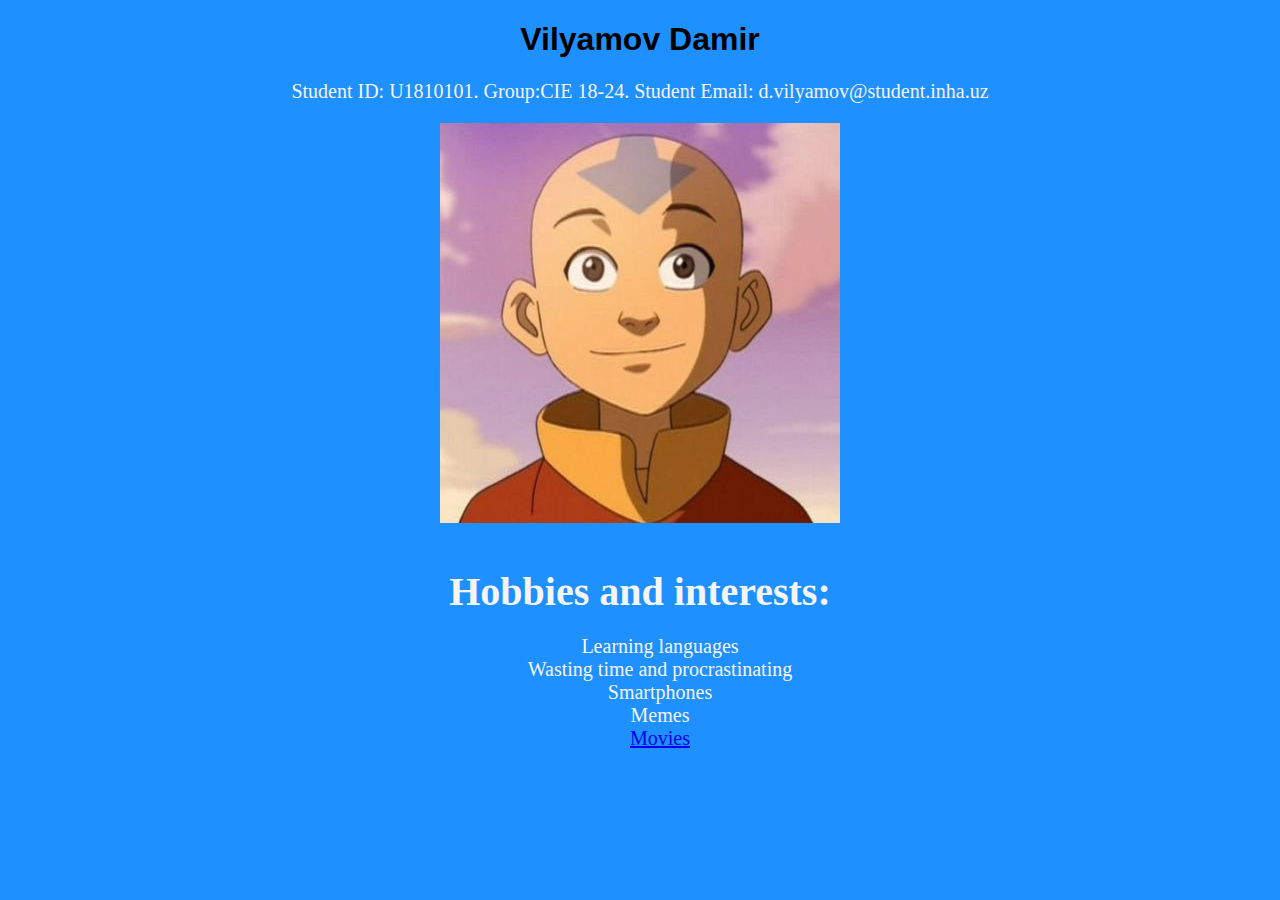
==== index.html @ fb40de5d "Add files via upload" ====
<!DOCTYPE html>

<html>
        <head>
            <title>Damir Vilyamov</title>
            <link rel="stylesheet" href="styles.css">
        </head>
<h1>Vilyamov Damir</h1>
<p>Student ID: U1810101. Group:CIE 18-24. Student Email: d.vilyamov@student.inha.uz</p>

<p><img src="content\avatar.jpeg"></p>

<h3>Hobbies and interests:</h3>

<ul>
    <li>Learning languages</li>
    <li>Wasting time and procrastinating</li>
    <li>Smartphones</li>
    <li>Memes</li>
    <a href="movies.html"><li>Movies</li></a>
</ul>

</html>
---- styles.css ----
body {
    
    background-color: dodgerblue;
    text-align: center;
    font-family: Comic Sans MS, Comic Sans, cursive;
    color: whitesmoke;
}

h1 {
    color: black;
    text-align: center;
    font-family: 'Segoe UI', Tahoma, Geneva, Verdana, sans-serif
}
h3{
    text-align: center;
    font-size: 30pt;
    margin-bottom: 20px;
}
h4{
    margin-bottom:15px;
    margin-top:15px;
}

p {
    font-family: Georgia, 'Times New Roman', Times, serif;
    font-size: 15pt;
    text-align: center;
    margin-left: 15%;
    margin-right: 15%;
    
}


dl, dd{
    font-size: 20px;
    text-align: center;

}

li{
    font-size: 20px;
    list-style: none;

}
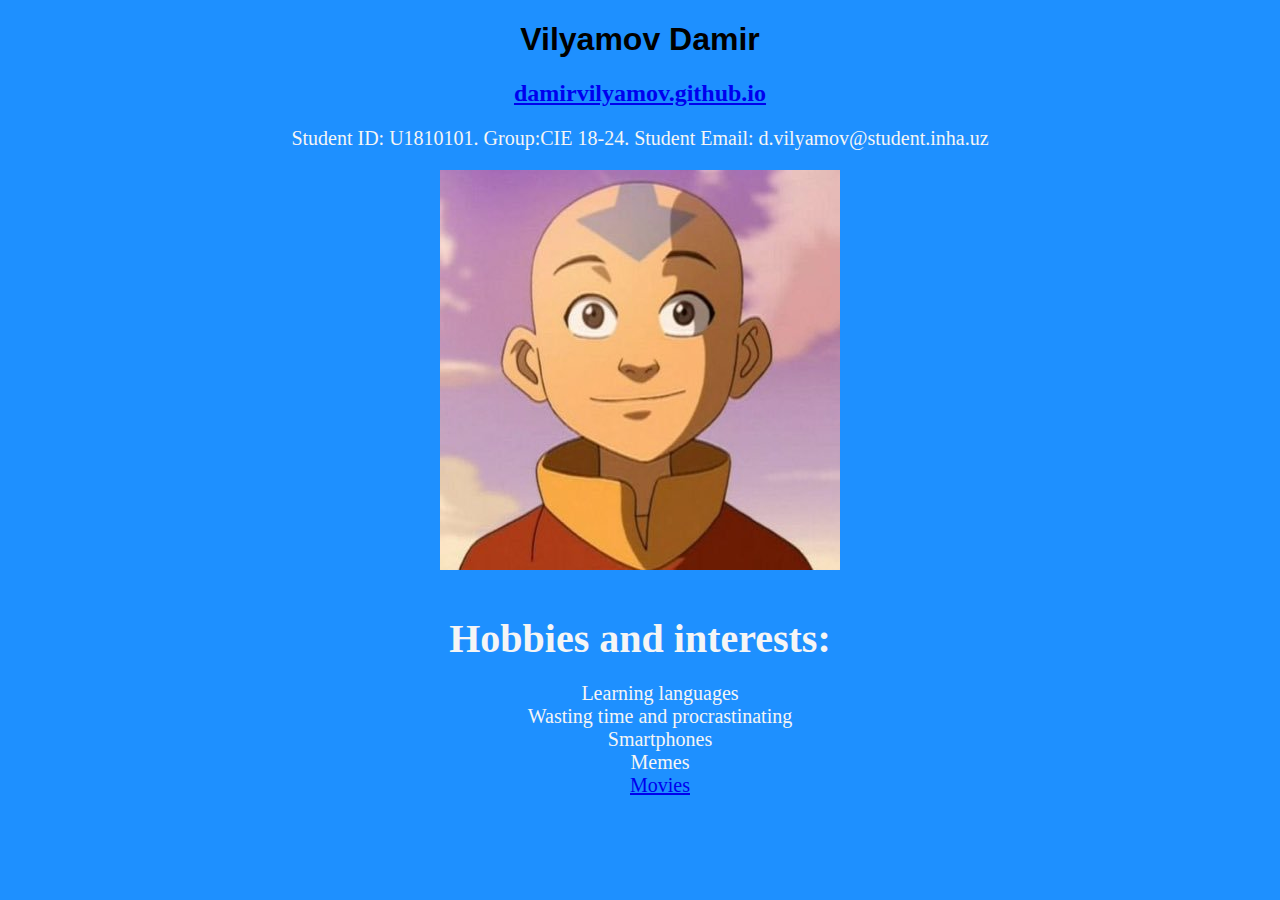
==== commit 27e1dfec: "Update index.html" ====
--- a/index.html
+++ b/index.html
@@ -6,6 +6,7 @@
             <link rel="stylesheet" href="styles.css">
         </head>
 <h1>Vilyamov Damir</h1>
+        <h2><a href="https://damirvilyamov.github.io">damirvilyamov.github.io</a></h2>
 <p>Student ID: U1810101. Group:CIE 18-24. Student Email: d.vilyamov@student.inha.uz</p>
 
 <p><img src="content\avatar.jpeg"></p>
@@ -20,4 +21,4 @@
     <a href="movies.html"><li>Movies</li></a>
 </ul>
 
-</html>+</html>
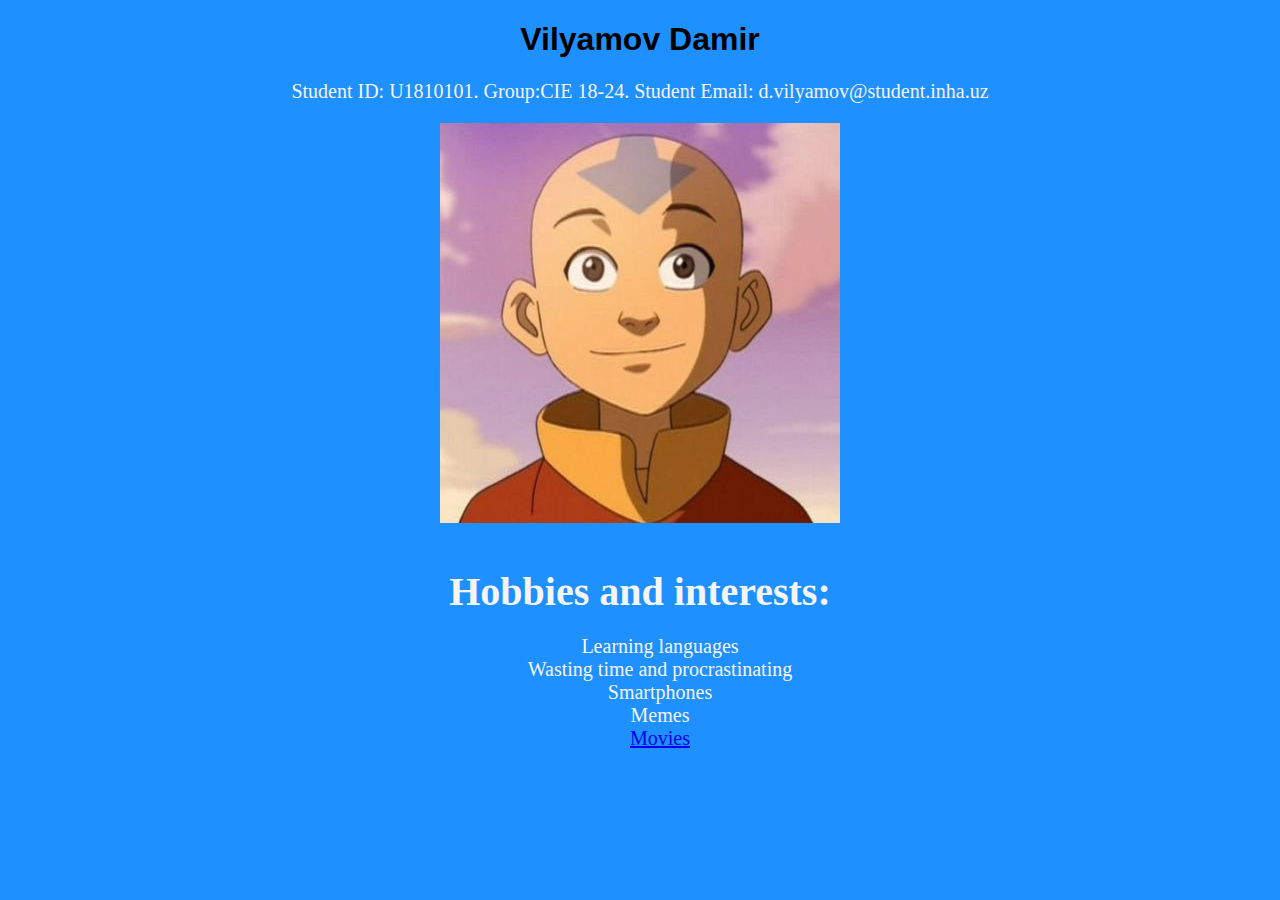
==== commit dd97b1af: "changes" ====
--- a/index.html
+++ b/index.html
@@ -1,24 +1,23 @@
-<!DOCTYPE html>
-
-<html>
-        <head>
-            <title>Damir Vilyamov</title>
-            <link rel="stylesheet" href="styles.css">
-        </head>
-<h1>Vilyamov Damir</h1>
-        <h2><a href="https://damirvilyamov.github.io">damirvilyamov.github.io</a></h2>
-<p>Student ID: U1810101. Group:CIE 18-24. Student Email: d.vilyamov@student.inha.uz</p>
-
-<p><img src="content\avatar.jpeg"></p>
-
-<h3>Hobbies and interests:</h3>
-
-<ul>
-    <li>Learning languages</li>
-    <li>Wasting time and procrastinating</li>
-    <li>Smartphones</li>
-    <li>Memes</li>
-    <a href="movies.html"><li>Movies</li></a>
-</ul>
-
-</html>
+<!DOCTYPE html>
+
+<html>
+        <head>
+            <title>Damir Vilyamov</title>
+            <link rel="stylesheet" href="styles.css">
+        </head>
+<h1>Vilyamov Damir</h1>
+<p>Student ID: U1810101. Group:CIE 18-24. Student Email: d.vilyamov@student.inha.uz</p>
+
+<p><img src="content\avatar.jpeg"></p>
+
+<h3>Hobbies and interests:</h3>
+
+<ul>
+    <li>Learning languages</li>
+    <li>Wasting time and procrastinating</li>
+    <li>Smartphones</li>
+    <li>Memes</li>
+    <a href="movies.html"><li>Movies</li></a>
+</ul>
+
+</html>--- a/styles.css
+++ b/styles.css
@@ -1,44 +1,44 @@
-body {
-    
-    background-color: dodgerblue;
-    text-align: center;
-    font-family: Comic Sans MS, Comic Sans, cursive;
-    color: whitesmoke;
-}
-
-h1 {
-    color: black;
-    text-align: center;
-    font-family: 'Segoe UI', Tahoma, Geneva, Verdana, sans-serif
-}
-h3{
-    text-align: center;
-    font-size: 30pt;
-    margin-bottom: 20px;
-}
-h4{
-    margin-bottom:15px;
-    margin-top:15px;
-}
-
-p {
-    font-family: Georgia, 'Times New Roman', Times, serif;
-    font-size: 15pt;
-    text-align: center;
-    margin-left: 15%;
-    margin-right: 15%;
-    
-}
-
-
-dl, dd{
-    font-size: 20px;
-    text-align: center;
-
-}
-
-li{
-    font-size: 20px;
-    list-style: none;
-
+body {
+    
+    background-color: dodgerblue;
+    text-align: center;
+    font-family: Comic Sans MS, Comic Sans, cursive;
+    color: whitesmoke;
+}
+
+h1 {
+    color: black;
+    text-align: center;
+    font-family: 'Segoe UI', Tahoma, Geneva, Verdana, sans-serif
+}
+h3{
+    text-align: center;
+    font-size: 30pt;
+    margin-bottom: 20px;
+}
+h4{
+    margin-bottom:15px;
+    margin-top:15px;
+}
+
+p {
+    font-family: Georgia, 'Times New Roman', Times, serif;
+    font-size: 15pt;
+    text-align: center;
+    margin-left: 15%;
+    margin-right: 15%;
+    
+}
+
+
+dl, dd{
+    font-size: 20px;
+    text-align: center;
+
+}
+
+li{
+    font-size: 20px;
+    list-style: none;
+
 }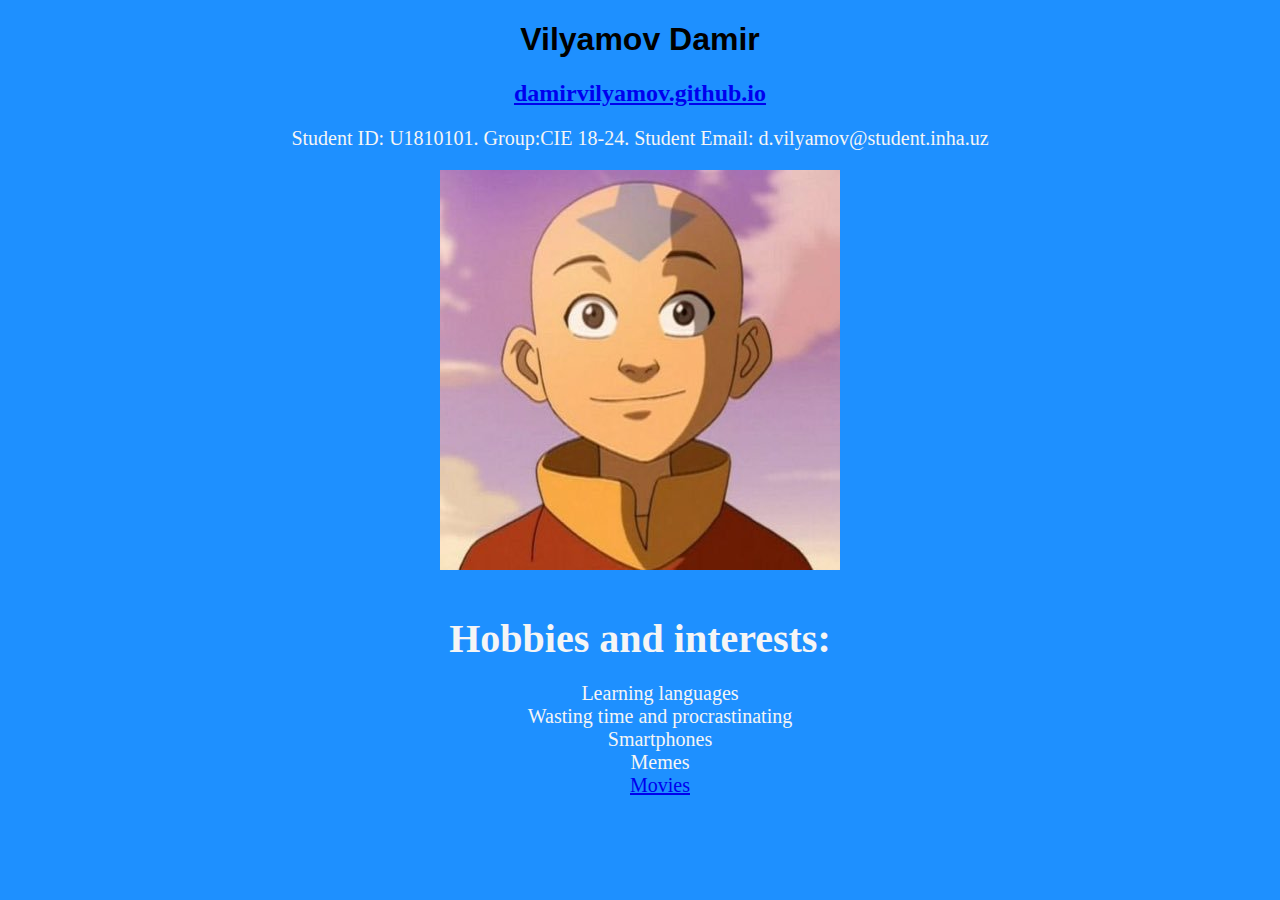
==== commit 3f76c8a9: "Merge branch 'master' of https://github.com/DamirVilyamov/DamirVilyamov.github.io" ====
--- a/index.html
+++ b/index.html
@@ -1,14 +1,14 @@
 <!DOCTYPE html>
-
-<html>
+<html lang = "EN">
         <head>
             <title>Damir Vilyamov</title>
             <link rel="stylesheet" href="styles.css">
         </head>
 <h1>Vilyamov Damir</h1>
+        <h2><a href="https://damirvilyamov.github.io">damirvilyamov.github.io</a></h2>
 <p>Student ID: U1810101. Group:CIE 18-24. Student Email: d.vilyamov@student.inha.uz</p>
 
-<p><img src="content\avatar.jpeg"></p>
+<p><img src="content/avatar.jpeg" alt = ""></p>
 
 <h3>Hobbies and interests:</h3>
 
@@ -17,7 +17,7 @@
     <li>Wasting time and procrastinating</li>
     <li>Smartphones</li>
     <li>Memes</li>
-    <a href="movies.html"><li>Movies</li></a>
+    <li><a href="movies.html">Movies</a></li>
 </ul>
 
-</html>+</html>
--- a/styles.css
+++ b/styles.css
@@ -27,18 +27,15 @@
     text-align: center;
     margin-left: 15%;
     margin-right: 15%;
-    
 }
 
 
 dl, dd{
     font-size: 20px;
     text-align: center;
-
 }
 
 li{
     font-size: 20px;
     list-style: none;
-
 }